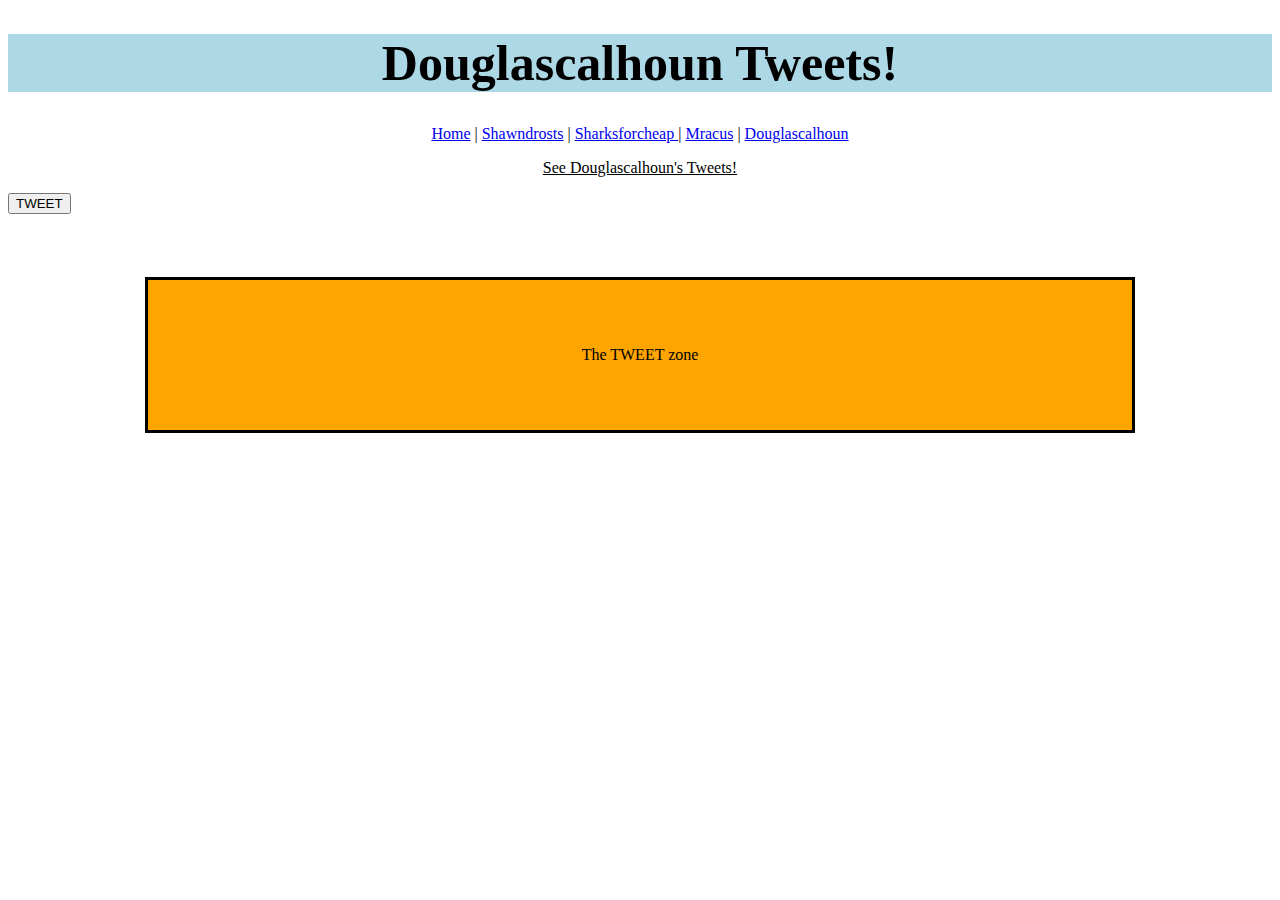
==== douglascalhoun.html @ 312e418b "Added a few more pages." ====
<!DOCTYPE html>
<html>
    <!--Links to the jquery.js file -->
    <script src="jquery.js"></script>

   <!--Links to the jquery.js file -->
    <script src="data_generator.js"></script>

    <link rel="stylesheet" type="text/css" href="stylesheet.css">

    <style>
    </style>
    
    <title>Douglascalhoun Tweets</title>

  </head>

      <header class="heading">
       <h1>Douglascalhoun Tweets!</h1>


      <script>
      $(document).ready(function(){
        var $body = $('body');


        //This is not perfect because "No new tweets for now!" is apended every time i is larger than length
        //Make the usernames link to username pages. 

        var i = 0
        $("#Doug-Button").on('click',  function(){
          var length = streams.home.length -1
          if(i < length){
            i += 1
            var person = streams.home[i]
            var user = person.user;
            var time = person.created_at;
            var $tweet = $('<div></div>');

            /*

            With time, I will allow the username to be clickable on the page
            $("<p>@<a id='"+tweeter.user+"'href=#>"+tweeter.user+"</a>"+": "+tweeter.message+"</p>")

            if(user === 'douglascalhoun'){
                var user = $("<p>@ <a href=#>"+person.user+"</a>"+"</p>")
               $tweet.text(user+ 'tweeted: ' + streams.home[i].message + ' at: ' + time);
            } else if (user === 'sharksforcheap'){
               $tweet.text('sharksforcheap ' +' tweeted: ' + streams.home[i].message + ' at: ' + time);
            } else if (user === 'shawndrost'){
               $tweet.text('shawndrost '+' tweeted: ' + streams.home[i].message + ' at: ' + time);
            } else if (user === 'mracus'){
               $tweet.text('mracus ' +' tweeted: ' + streams.home[i].message + ' at: ' + time);
            }   
            */

            $tweet.text(user +' tweeted: ' + streams.home[i].message + ' at: ' + time);       
            $tweet.appendTo("#tweets")
            //$("#tweets").text(user +' tweeted: ' + streams.home[i].message + ' at: ' + time);
          } else if(i = length){
            var end = $('<div></div>');
            end.text("No new tweets for now!");
            end.appendTo("#tweets")
          }
    </script>

     </header>


<nav>
  <a href="/Users/AndrewB/Desktop/2016-01-twittler/index.html">Home</a> |
  <a href="/Users/AndrewB/Desktop/2016-01-twittler/shawndros.html">Shawndrosts</a> |
  <a href="/Users/AndrewB/Desktop/2016-01-twittler/sharksforcheap.html">Sharksforcheap </a> |
  <a href="/Users/AndrewB/Desktop/2016-01-twittler/mracus.html">Mracus</a> |
  <a href="/Users/AndrewB/Desktop/2016-01-twittler/douglascalhoun.html">Douglascalhoun</a>
</nav>

  <body>

<div class="tweet-info">
       <p>See Douglascalhoun's Tweets!</p>
     </div>


       <div class="T-Button">
         <button id="tweet-button" type="submit">TWEET</button>
       </div>

       <div id="tweet-zone">

        <p id="tweets">The TWEET zone</p>
       </div>
    </div>


  </body>
</html>
---- stylesheet.css ----
.heading{
      text-decoration: bold;
      font-size: 25px;
      text-align: center;
      background-color: lightblue;
    },

  .tweet-button {
    display: block; /* change this from inline-block */
    width: 20%; /* setting the width */
    margin: 0 auto; /* this will center  it */
    position:relative;
    font-style:normal;
    font-weight:normal;
    font-family:"Open Sans";
    font-size:14px;
    outline:none;
    color:#fff;
    border:none;
    text-decoration:none;
    text-align:center;
    cursor:pointer;
    -webkit-border-radius:2px;
    -moz-border-radius:2px;
    border-radius:2px;
    background-color:#96aa39;
    border-bottom:1px solid #7b8b2f;
}


    .input-area {
    border-color: green;
    border-width: 10px;
    border-style: solid;
    border-radius: 50%;
  }

  .tweet-info{
    text-align: center;
    text-decoration: underline;
  }

  #tweet-zone{
    width: 70%;
    margin: 5% auto;
    padding: 50px;
    background-color: orange;
    border-style: solid;
    text-align: center;
  }
  nav{
    text-align: center;
  }
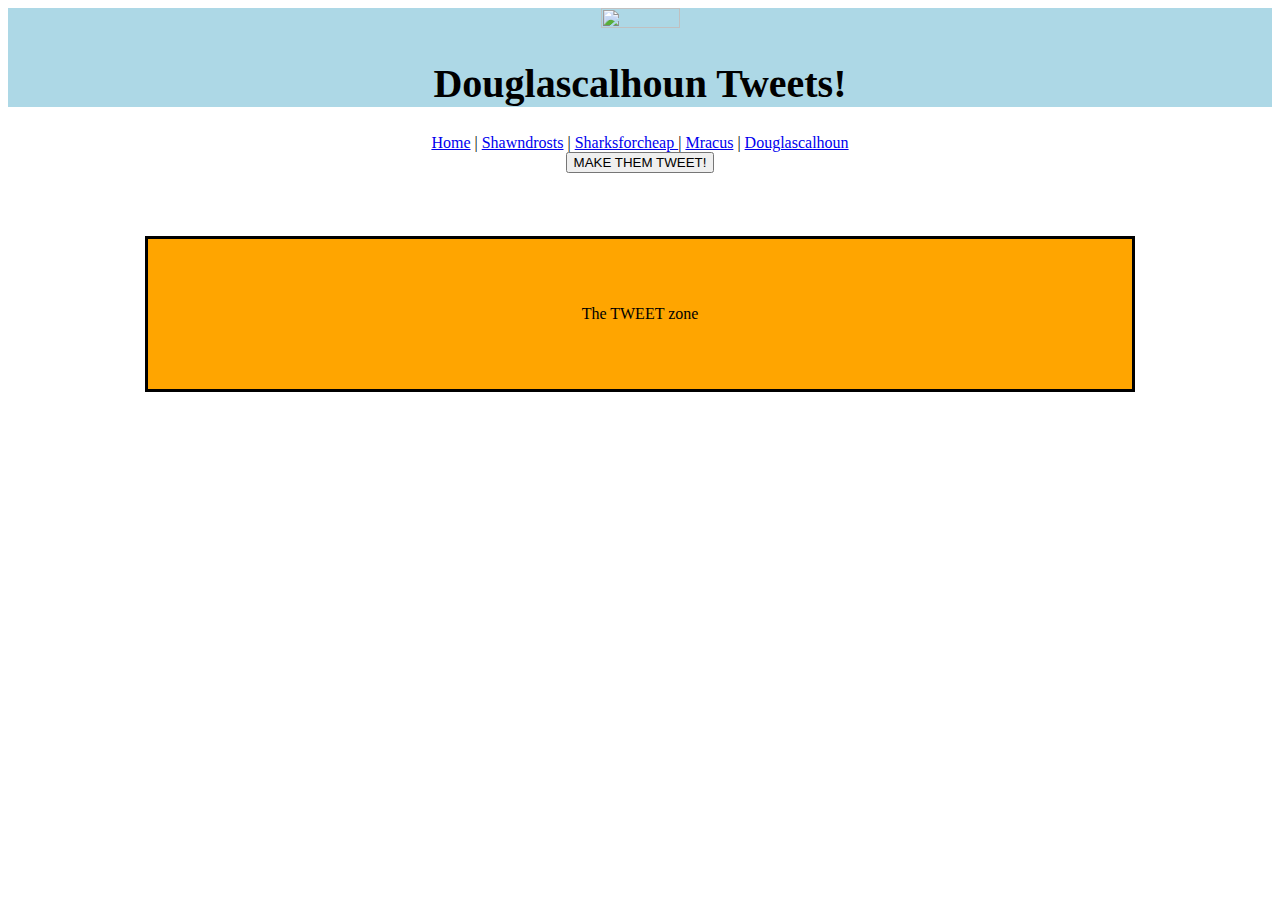
==== commit a2f9832a: "Finished Doug's page." ====
--- a/douglascalhoun.html
+++ b/douglascalhoun.html
@@ -11,57 +11,44 @@
     <style>
     </style>
     
-    <title>Douglascalhoun Tweets</title>
 
+
+      <title>Douglascalhoun Tweets</title>
+  <header class="heading">
+
+      <img class="profile-pic" src="https://pbs.twimg.com/profile_images/1831644430/DSC02750.JPG">
+       <h1>Douglascalhoun Tweets!</h1>
   </head>
 
-      <header class="heading">
-       <h1>Douglascalhoun Tweets!</h1>
+  <body>
 
+     <script>
 
-      <script>
+     var i = 0
       $(document).ready(function(){
-        var $body = $('body');
+        $('#doug-tweets').on('click', function(){
 
+          var length = (streams.users.douglascalhoun.length -1 )
+          console.log(length)
 
-        //This is not perfect because "No new tweets for now!" is apended every time i is larger than length
-        //Make the usernames link to username pages. 
-
-        var i = 0
-        $("#Doug-Button").on('click',  function(){
-          var length = streams.home.length -1
           if(i < length){
             i += 1
-            var person = streams.home[i]
-            var user = person.user;
-            var time = person.created_at;
+            var current = streams.users.douglascalhoun[i];
+            var message = current.message;
+            console.log(streams.users.douglascalhoun[i])
+            var user = "Douglascalhoun"
+            var time = current.created_at;
             var $tweet = $('<div></div>');
 
-            /*
-
-            With time, I will allow the username to be clickable on the page
-            $("<p>@<a id='"+tweeter.user+"'href=#>"+tweeter.user+"</a>"+": "+tweeter.message+"</p>")
-
-            if(user === 'douglascalhoun'){
-                var user = $("<p>@ <a href=#>"+person.user+"</a>"+"</p>")
-               $tweet.text(user+ 'tweeted: ' + streams.home[i].message + ' at: ' + time);
-            } else if (user === 'sharksforcheap'){
-               $tweet.text('sharksforcheap ' +' tweeted: ' + streams.home[i].message + ' at: ' + time);
-            } else if (user === 'shawndrost'){
-               $tweet.text('shawndrost '+' tweeted: ' + streams.home[i].message + ' at: ' + time);
-            } else if (user === 'mracus'){
-               $tweet.text('mracus ' +' tweeted: ' + streams.home[i].message + ' at: ' + time);
-            }   
-            */
-
-            $tweet.text(user +' tweeted: ' + streams.home[i].message + ' at: ' + time);       
-            $tweet.appendTo("#tweets")
-            //$("#tweets").text(user +' tweeted: ' + streams.home[i].message + ' at: ' + time);
-          } else if(i = length){
+            $tweet.text(user +' tweeted: ' + message + ' at: ' + time);       
+            $tweet.appendTo(".tweets")
+          } else if (i = length){
             var end = $('<div></div>');
             end.text("No new tweets for now!");
-            end.appendTo("#tweets")
+            end.appendTo(".tweets")
           }
+        })
+      });
     </script>
 
      </header>
@@ -75,23 +62,14 @@
   <a href="/Users/AndrewB/Desktop/2016-01-twittler/douglascalhoun.html">Douglascalhoun</a>
 </nav>
 
-  <body>
 
-<div class="tweet-info">
-       <p>See Douglascalhoun's Tweets!</p>
+      <div class="tweet-info">
+         <button id="doug-tweets" type="submit">MAKE THEM TWEET!</button>
      </div>
 
-
-       <div class="T-Button">
-         <button id="tweet-button" type="submit">TWEET</button>
+        <div id="tweet-zone">
+        <p class="tweets">The TWEET zone</p>
        </div>
-
-       <div id="tweet-zone">
-
-        <p id="tweets">The TWEET zone</p>
-       </div>
-    </div>
-
 
   </body>
 </html>--- a/stylesheet.css
+++ b/stylesheet.css
@@ -1,10 +1,16 @@
 
+
+.profile-pic{
+   height: 25%; 
+   width: 25%;
+}
     .heading{
       text-decoration: bold;
-      font-size: 25px;
+      font-size: 125%;
       text-align: center;
       background-color: lightblue;
-    },
+    }
+
 
   .tweet-button {
     display: block; /* change this from inline-block */
@@ -49,6 +55,7 @@
     border-style: solid;
     text-align: center;
   }
+
   nav{
     text-align: center;
   }
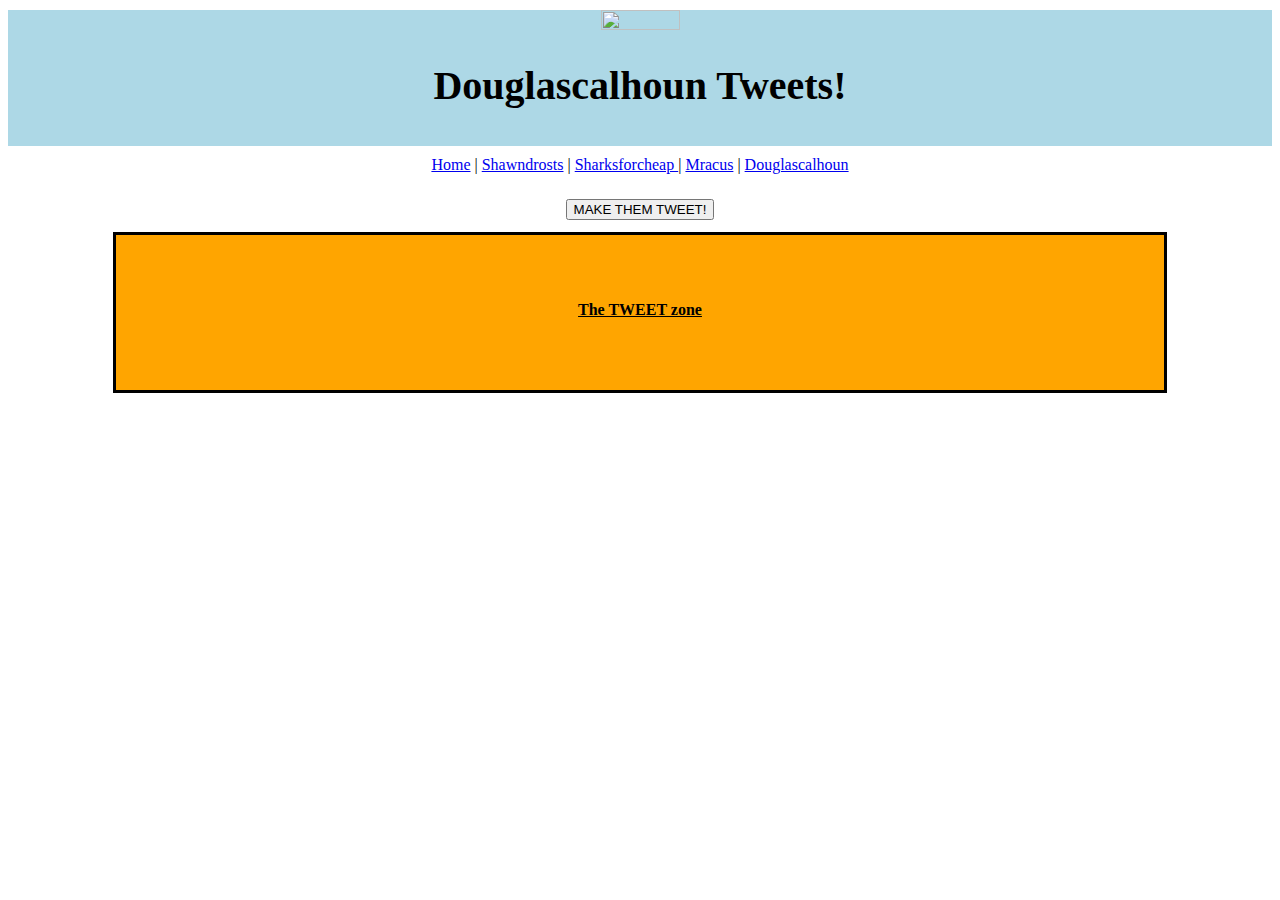
==== commit b4501904: "Finishing touches on Twittler assignment." ====
--- a/douglascalhoun.html
+++ b/douglascalhoun.html
@@ -41,11 +41,11 @@
             var $tweet = $('<div></div>');
 
             $tweet.text(user +' tweeted: ' + message + ' at: ' + time);       
-            $tweet.appendTo(".tweets")
+            $tweet.appendTo("#tweet-zone")
           } else if (i = length){
             var end = $('<div></div>');
             end.text("No new tweets for now!");
-            end.appendTo(".tweets")
+            end.appendTo("#tweet-zone")
           }
         })
       });
--- a/stylesheet.css
+++ b/stylesheet.css
@@ -3,36 +3,19 @@
 .profile-pic{
    height: 25%; 
    width: 25%;
-}
+   position: middle;
+   border: 1px
+ }
+
     .heading{
       text-decoration: bold;
       font-size: 125%;
       text-align: center;
       background-color: lightblue;
+      padding-bottom: 10px;
+      margin-top: 10px;
+      border: 10px;
     }
-
-
-  .tweet-button {
-    display: block; /* change this from inline-block */
-    width: 20%; /* setting the width */
-    margin: 0 auto; /* this will center  it */
-    position:relative;
-    font-style:normal;
-    font-weight:normal;
-    font-family:"Open Sans";
-    font-size:14px;
-    outline:none;
-    color:#fff;
-    border:none;
-    text-decoration:none;
-    text-align:center;
-    cursor:pointer;
-    -webkit-border-radius:2px;
-    -moz-border-radius:2px;
-    border-radius:2px;
-    background-color:#96aa39;
-    border-bottom:1px solid #7b8b2f;
-}
 
 
     .input-area {
@@ -45,11 +28,12 @@
   .tweet-info{
     text-align: center;
     text-decoration: underline;
+    padding-top: 25px;
   }
 
   #tweet-zone{
-    width: 70%;
-    margin: 5% auto;
+    width: 75%;
+    margin: 1% auto;
     padding: 50px;
     background-color: orange;
     border-style: solid;
@@ -58,4 +42,18 @@
 
   nav{
     text-align: center;
+    padding-top: 10px;
+
   }
+
+  .tweets{
+    text-align: center;
+    font-size: 20px auto;
+    padding-bottom: 5px;
+    font-weight: bold;
+    text-decoration: underline;
+  }
+
+  #tweet-zone{
+    font-size: auto;
+  }
